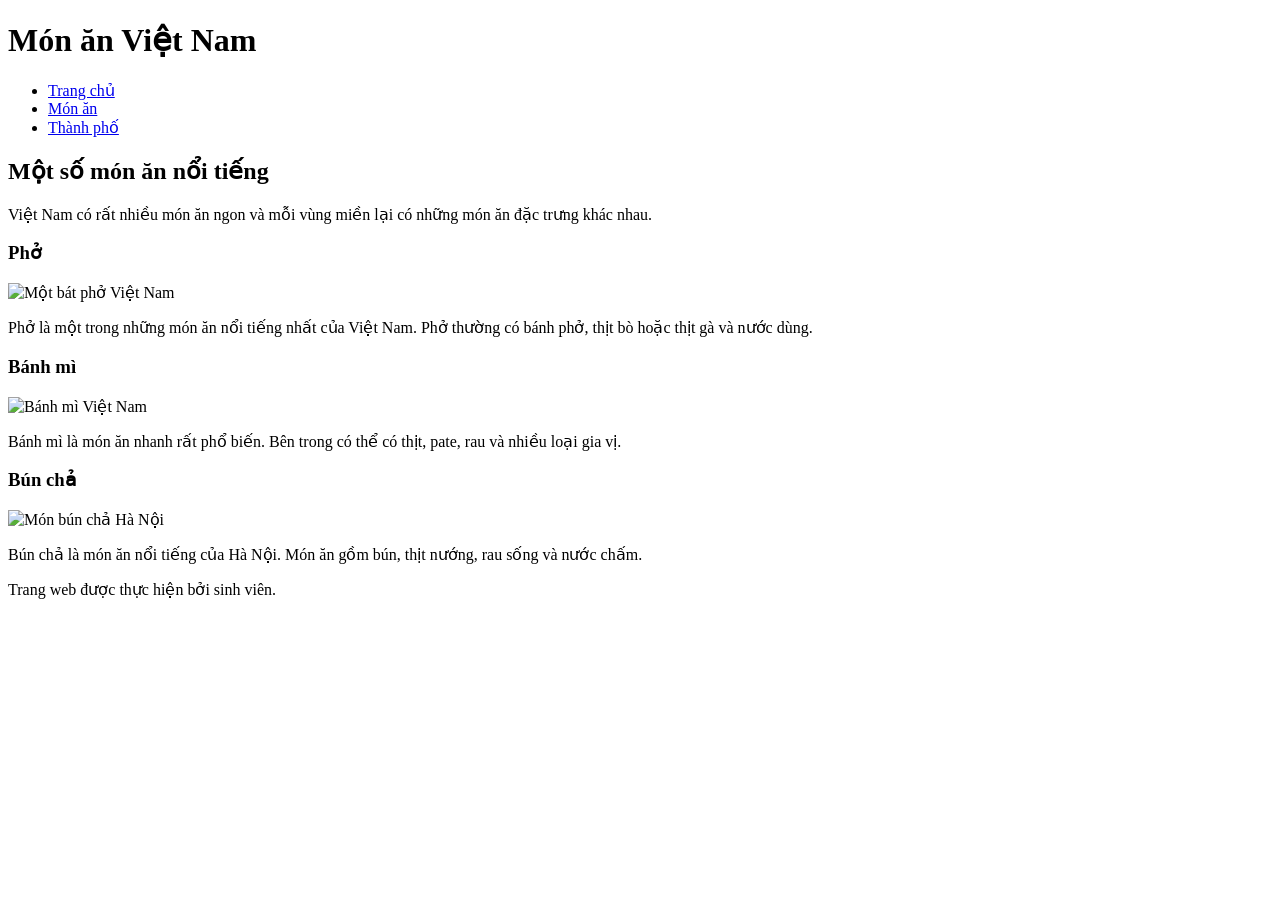
==== neighborhood.html @ 887d16a9 "Add files via upload" ====
<!DOCTYPE html>
<html lang="vi">

<head>
    <meta charset="UTF-8">
    <meta name="viewport" content="width=device-width, initial-scale=1.0">
    <title>Món ăn Việt Nam</title>
    <link rel="stylesheet" href="css/style.css">
</head>

<body>

    <header>
        <h1>Món ăn Việt Nam</h1>

        <nav>
            <ul>
                <li><a href="index.html">Trang chủ</a></li>
                <li><a href="neighborhood.html">Món ăn</a></li>
                <li><a href="parks.html">Thành phố</a></li>
            </ul>
        </nav>
    </header>

    <main>

        <h2>Một số món ăn nổi tiếng</h2>

        <p>
            Việt Nam có rất nhiều món ăn ngon và mỗi vùng miền
            lại có những món ăn đặc trưng khác nhau.
        </p>

        <h3>Phở</h3>

        <img src="hinhanh/hinh2.jfif"
             alt="Một bát phở Việt Nam"
             width="300">

        <p>
            Phở là một trong những món ăn nổi tiếng nhất của Việt Nam.
            Phở thường có bánh phở, thịt bò hoặc thịt gà và nước dùng.
        </p>


        <h3>Bánh mì</h3>

        <img src="hinhanh/hinh3.jfif"
             alt="Bánh mì Việt Nam"
             width="300">

        <p>
            Bánh mì là món ăn nhanh rất phổ biến.
            Bên trong có thể có thịt, pate, rau và nhiều loại gia vị.
        </p>


        <h3>Bún chả</h3>

        <img src="hinhanh/hinh4.jfif"
             alt="Món bún chả Hà Nội"
             width="300">

        <p>
            Bún chả là món ăn nổi tiếng của Hà Nội.
            Món ăn gồm bún, thịt nướng, rau sống và nước chấm.
        </p>

    </main>

    <footer>
        <p>Trang web được thực hiện bởi sinh viên.</p>
    </footer>

</body>

</html>
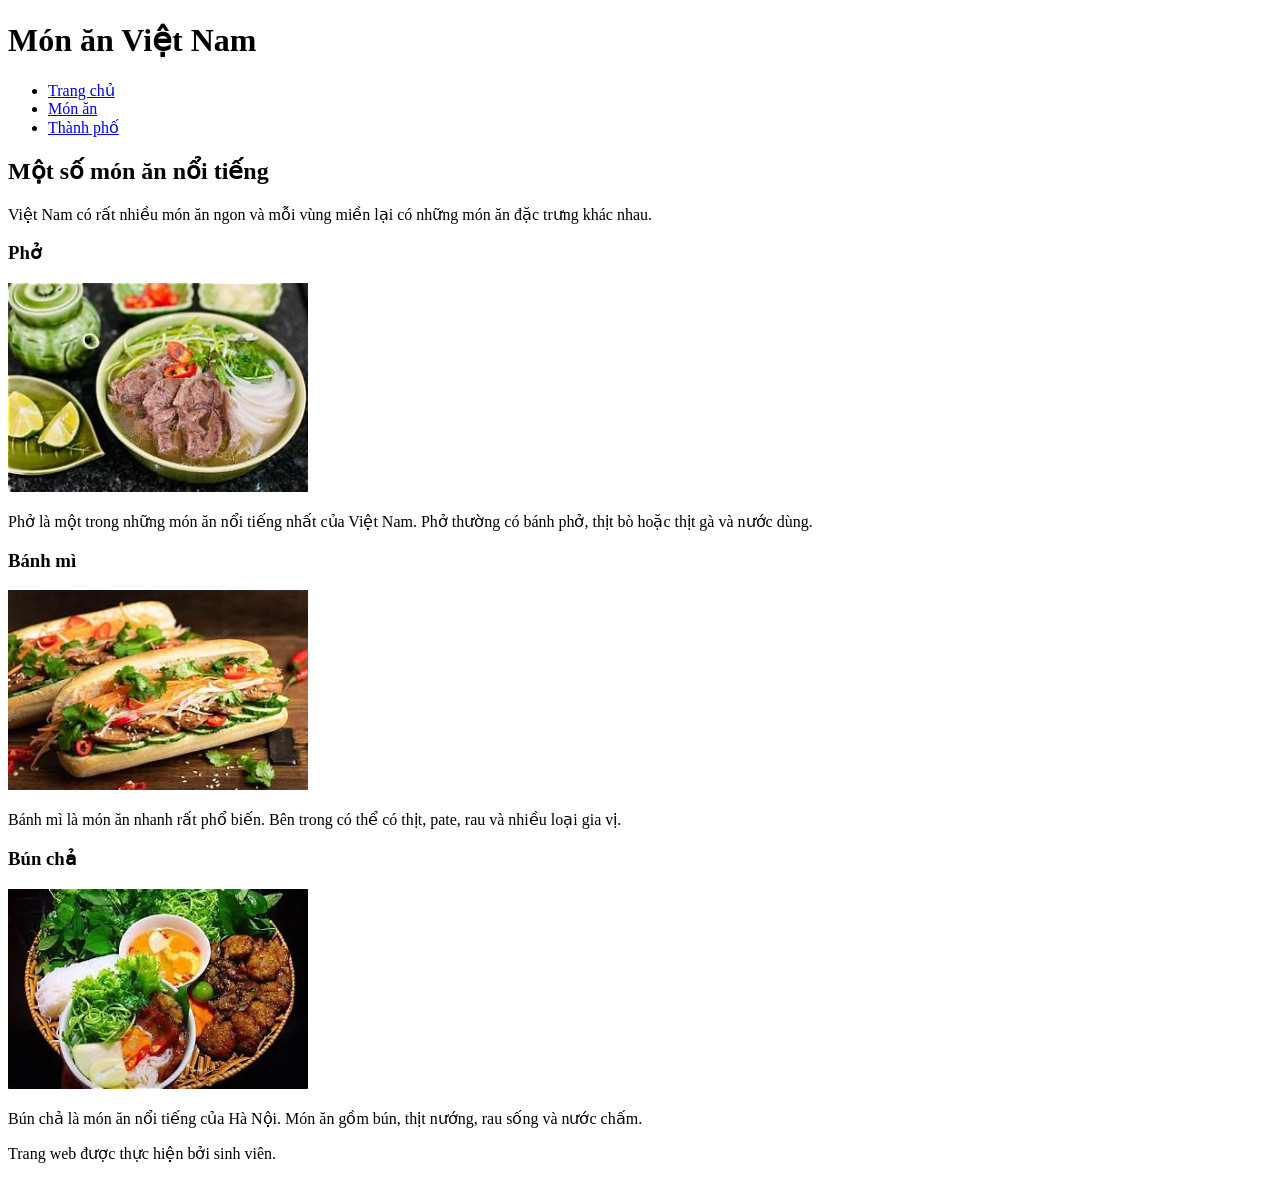
==== commit 4172de05: "Update neighborhood.html" ====
--- a/neighborhood.html
+++ b/neighborhood.html
@@ -33,7 +33,7 @@
 
         <h3>Phở</h3>
 
-        <img src="hinhanh/hinh2.jfif"
+        <img src="hinh2.jfif"
              alt="Một bát phở Việt Nam"
              width="300">
 
@@ -45,7 +45,7 @@
 
         <h3>Bánh mì</h3>
 
-        <img src="hinhanh/hinh3.jfif"
+        <img src="hinh3.jfif"
              alt="Bánh mì Việt Nam"
              width="300">
 
@@ -57,7 +57,7 @@
 
         <h3>Bún chả</h3>
 
-        <img src="hinhanh/hinh4.jfif"
+        <img src="hinh4.jfif"
              alt="Món bún chả Hà Nội"
              width="300">
 
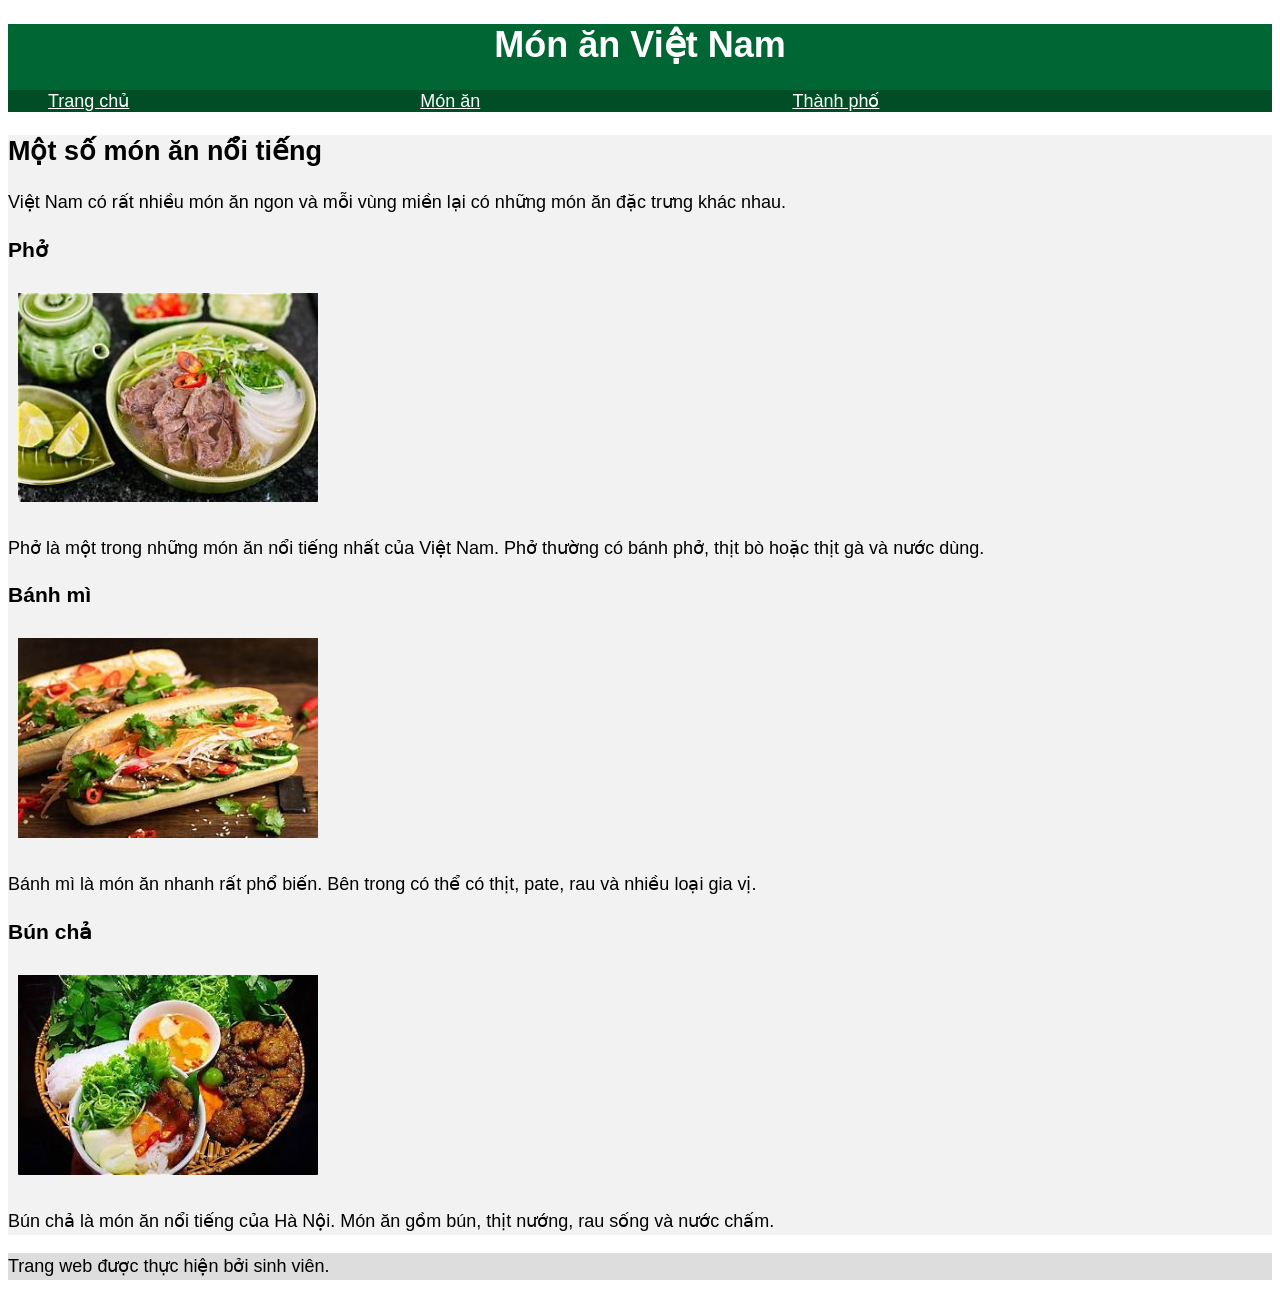
==== commit 224edb36: "Update neighborhood.html" ====
--- a/neighborhood.html
+++ b/neighborhood.html
@@ -5,7 +5,7 @@
     <meta charset="UTF-8">
     <meta name="viewport" content="width=device-width, initial-scale=1.0">
     <title>Món ăn Việt Nam</title>
-    <link rel="stylesheet" href="css/style.css">
+    <link rel="stylesheet" href="style.css">
 </head>
 
 <body>
--- a/style.css
+++ b/style.css
@@ -0,0 +1,44 @@
+body {
+    font-family: Arial, sans-serif;
+    font-size: 18px;
+}
+
+header {
+    background-color: #006633;
+}
+
+nav {
+    background-color: #004d26;
+}
+
+main {
+    background-color: #f2f2f2;
+    font-size: 18px;
+}
+
+footer {
+    background-color: #dddddd;
+}
+
+li {
+    display: inline-block;
+    width: 30%;
+}
+
+h1 {
+    text-align: center;
+    font-family: Arial, sans-serif;
+    color: white;
+}
+
+p {
+    line-height: 1.5;
+}
+
+nav a {
+    color: white;
+}
+
+img {
+    margin: 10px;
+}
